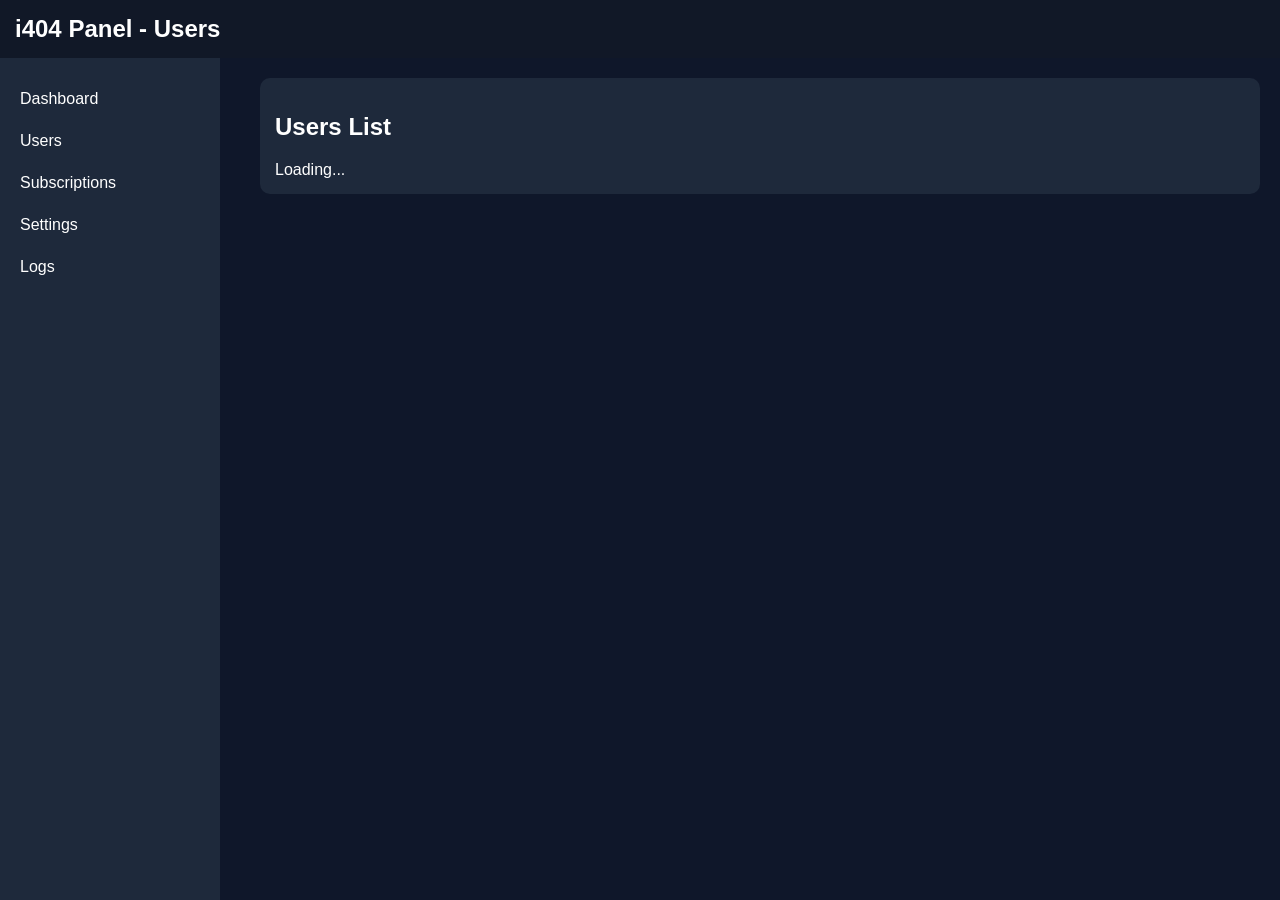
==== users.html @ fc9685ed "Create users.html" ====
<!DOCTYPE html>
<html>
<head>
<meta charset="utf-8">
<title>Users - i404 Panel</title>

<link rel="stylesheet" href="style.css">

</head>
<body>

<div class="header">
  i404 Panel - Users
</div>

<div class="sidebar">
  <a href="index.html">Dashboard</a>
  <a href="users.html">Users</a>
  <a href="#">Subscriptions</a>
  <a href="#">Settings</a>
  <a href="#">Logs</a>
</div>

<div class="main">

  <div class="card">
    <h2>Users List</h2>

    <div id="usersList">
      Loading...
    </div>

  </div>

</div>

<script>

fetch('/allusers')
.then(r => r.json())
.then(users => {

  let html = '';

  users.forEach(user => {

    html += `
      <div class="card">
        <b>${user.username}</b><br>
        Traffic: ${user.traffic} GB<br>
        Expire: ${user.expire_days} Days
      </div>
    `;

  });

  document.getElementById('usersList').innerHTML = html;

});

</script>

</body>
</html>
---- style.css ----
body{
  background:#0f172a;
  color:white;
  font-family:Arial,sans-serif;
  margin:0;
}

.header{
  background:#111827;
  padding:15px;
  font-size:24px;
  font-weight:bold;
}

.sidebar{
  width:220px;
  background:#1e293b;
  height:100vh;
  position:fixed;
  padding-top:20px;
}

.sidebar a{
  display:block;
  color:white;
  text-decoration:none;
  padding:12px 20px;
}

.sidebar a:hover{
  background:#334155;
}

.main{
  margin-left:240px;
  padding:20px;
}

.card{
  background:#1e293b;
  padding:15px;
  border-radius:10px;
  margin-bottom:15px;
}
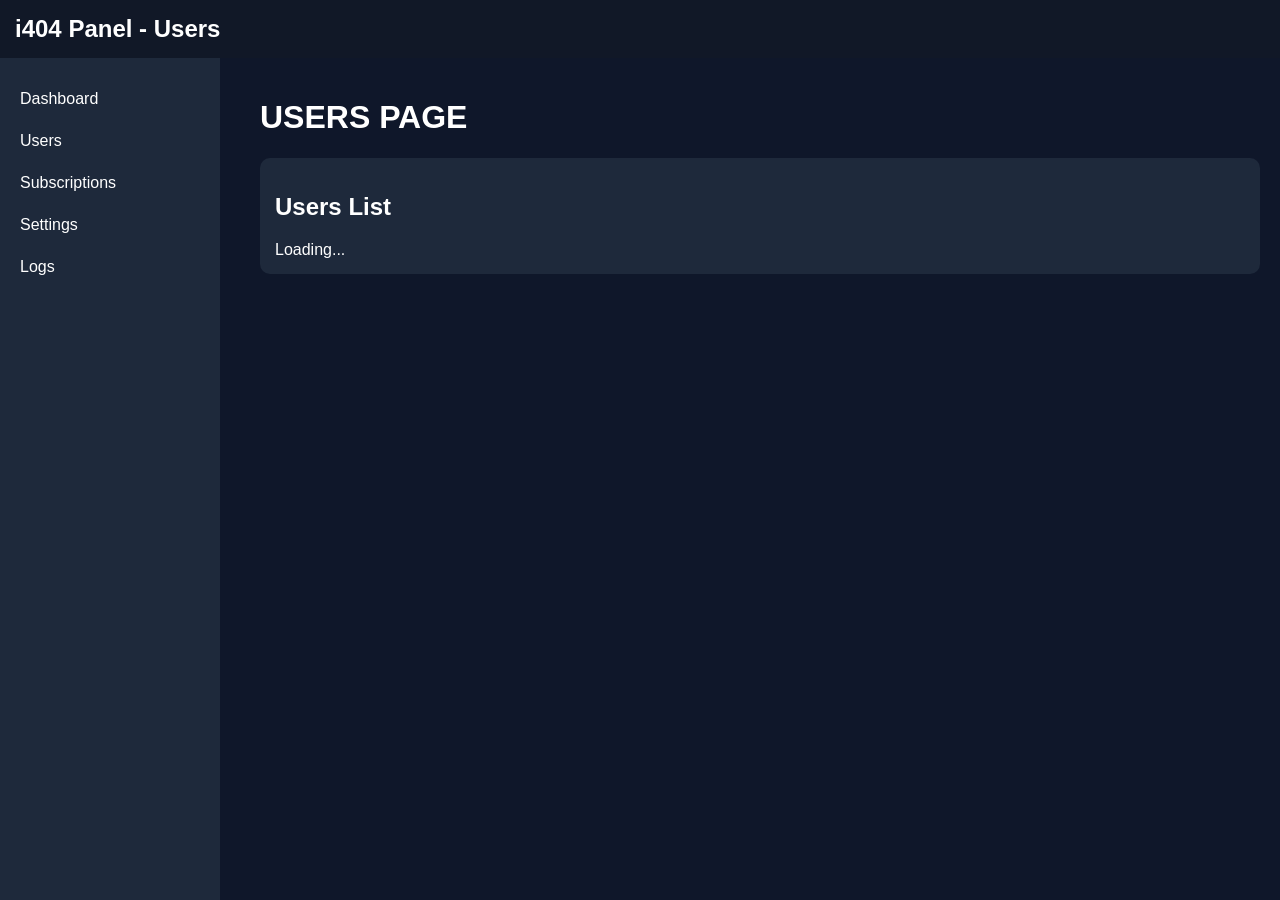
==== commit 30353d6c: "Update users.html" ====
--- a/users.html
+++ b/users.html
@@ -23,6 +23,8 @@
 
 <div class="main">
 
+  <h1>USERS PAGE</h1>
+  
   <div class="card">
     <h2>Users List</h2>
 
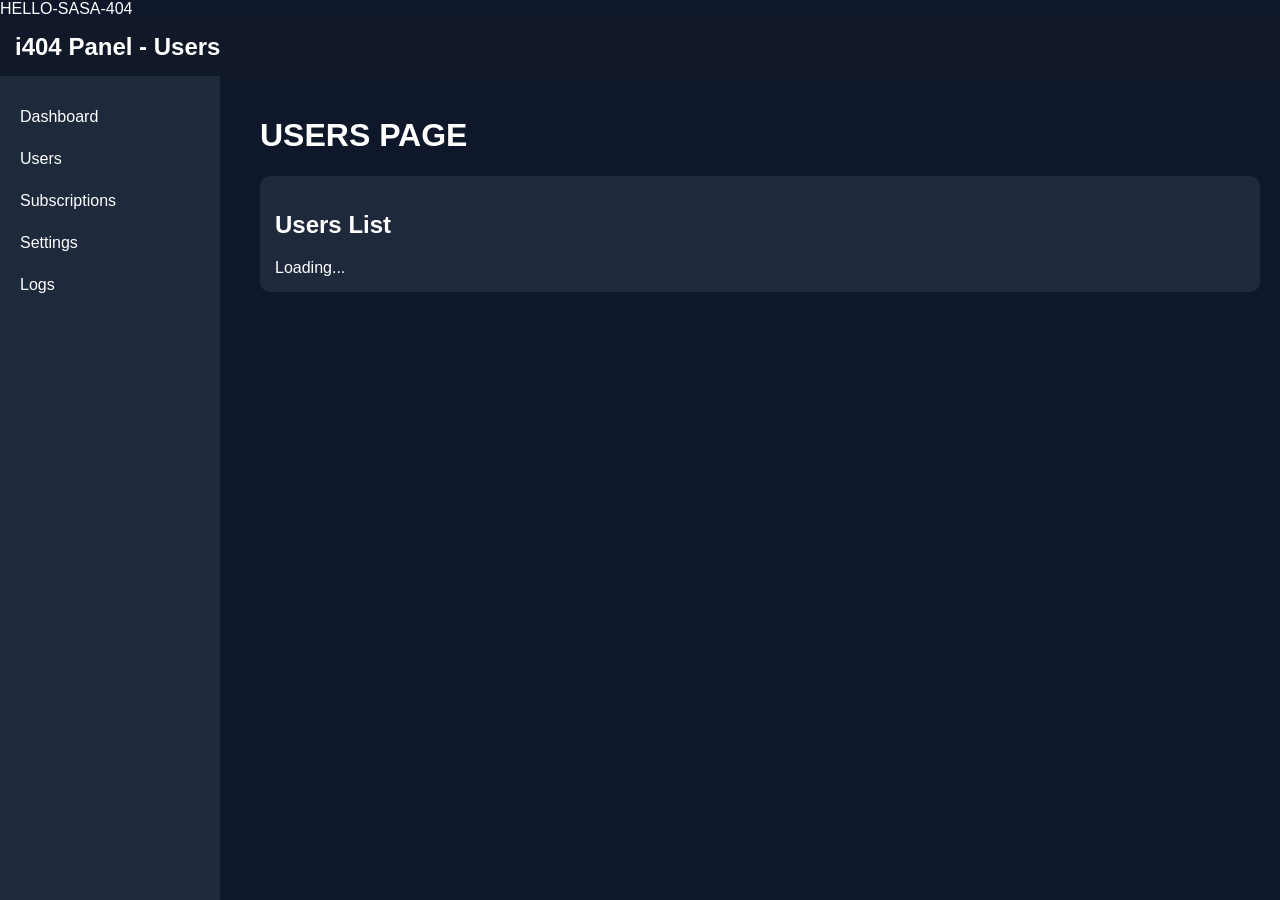
==== commit c9b1f7bc: "Update users.html" ====
--- a/users.html
+++ b/users.html
@@ -1,3 +1,4 @@
+HELLO-SASA-404
 <!DOCTYPE html>
 <html>
 <head>
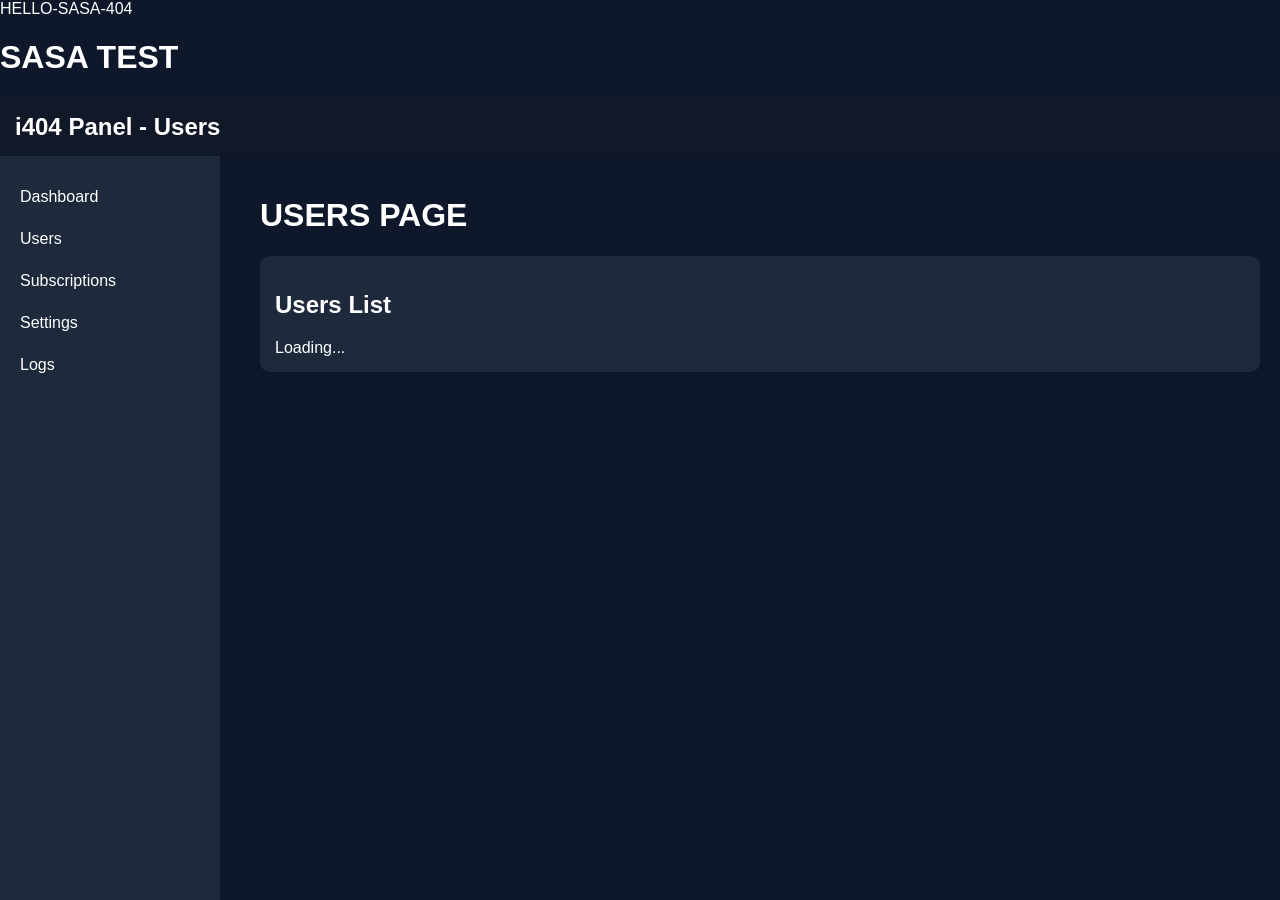
==== commit d7740099: "Update users.html" ====
--- a/users.html
+++ b/users.html
@@ -8,6 +8,7 @@
 <link rel="stylesheet" href="style.css">
 
 </head>
+<h1>SASA TEST</h1>  
 <body>
 
 <div class="header">
@@ -37,31 +38,5 @@
 
 </div>
 
-<script>
-
-fetch('/allusers')
-.then(r => r.json())
-.then(users => {
-
-  let html = '';
-
-  users.forEach(user => {
-
-    html += `
-      <div class="card">
-        <b>${user.username}</b><br>
-        Traffic: ${user.traffic} GB<br>
-        Expire: ${user.expire_days} Days
-      </div>
-    `;
-
-  });
-
-  document.getElementById('usersList').innerHTML = html;
-
-});
-
-</script>
-
 </body>
 </html>
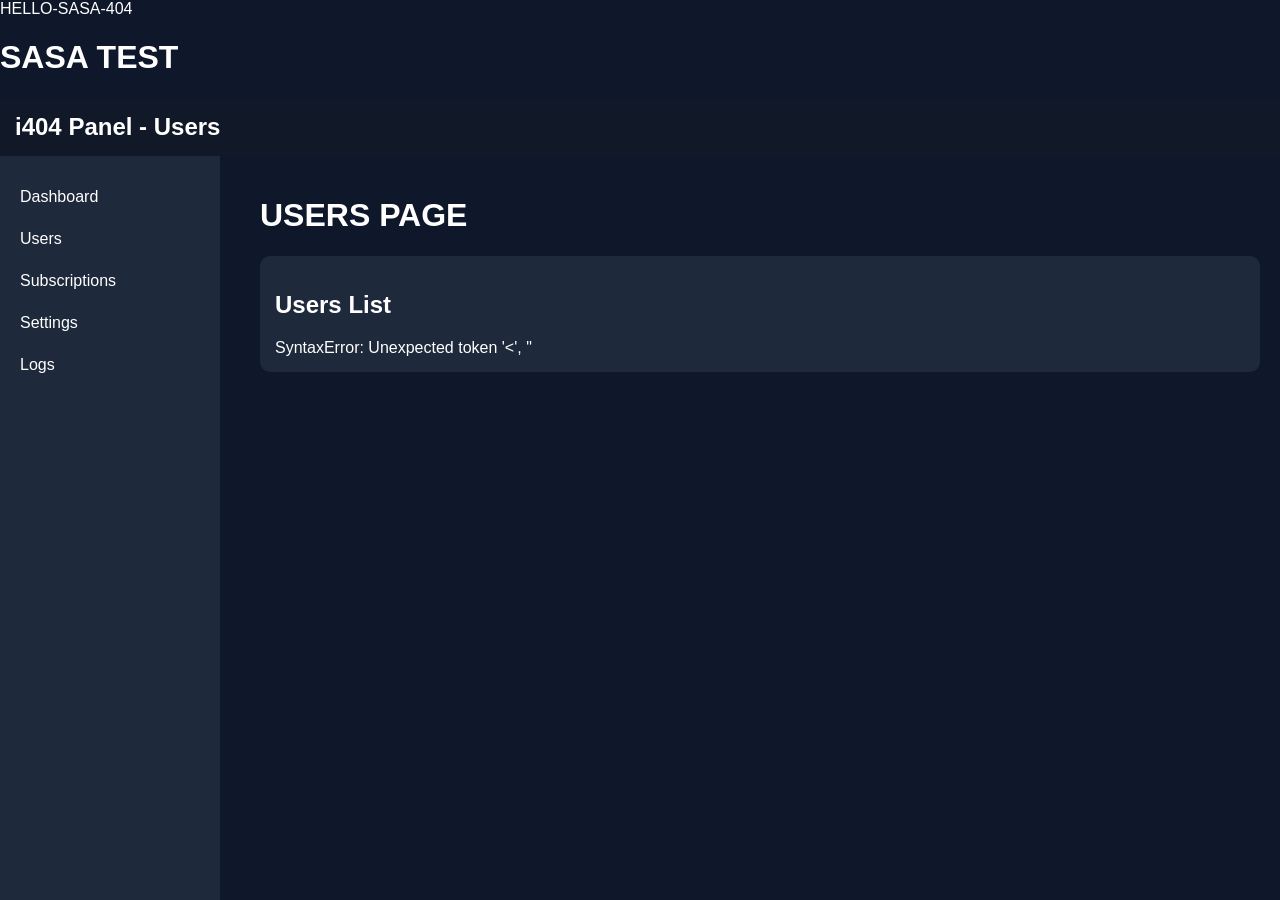
==== commit 060dd897: "Update users.html" ====
--- a/users.html
+++ b/users.html
@@ -9,6 +9,32 @@
 
 </head>
 <h1>SASA TEST</h1>  
+<script>
+fetch('/allusers')
+.then(r => r.json())
+.then(users => {
+
+  let html = '';
+
+  users.forEach(user => {
+
+    html += `
+      <div class="card">
+        <b>${user.username}</b><br>
+        Traffic: ${user.traffic} GB<br>
+        Expire: ${user.expire_days} Days
+      </div>
+    `;
+  });
+
+  document.getElementById('usersList').innerHTML = html;
+
+})
+.catch(err => {
+  document.getElementById('usersList').innerHTML = err;
+});
+  </script>  
+  
 <body>
 
 <div class="header">
